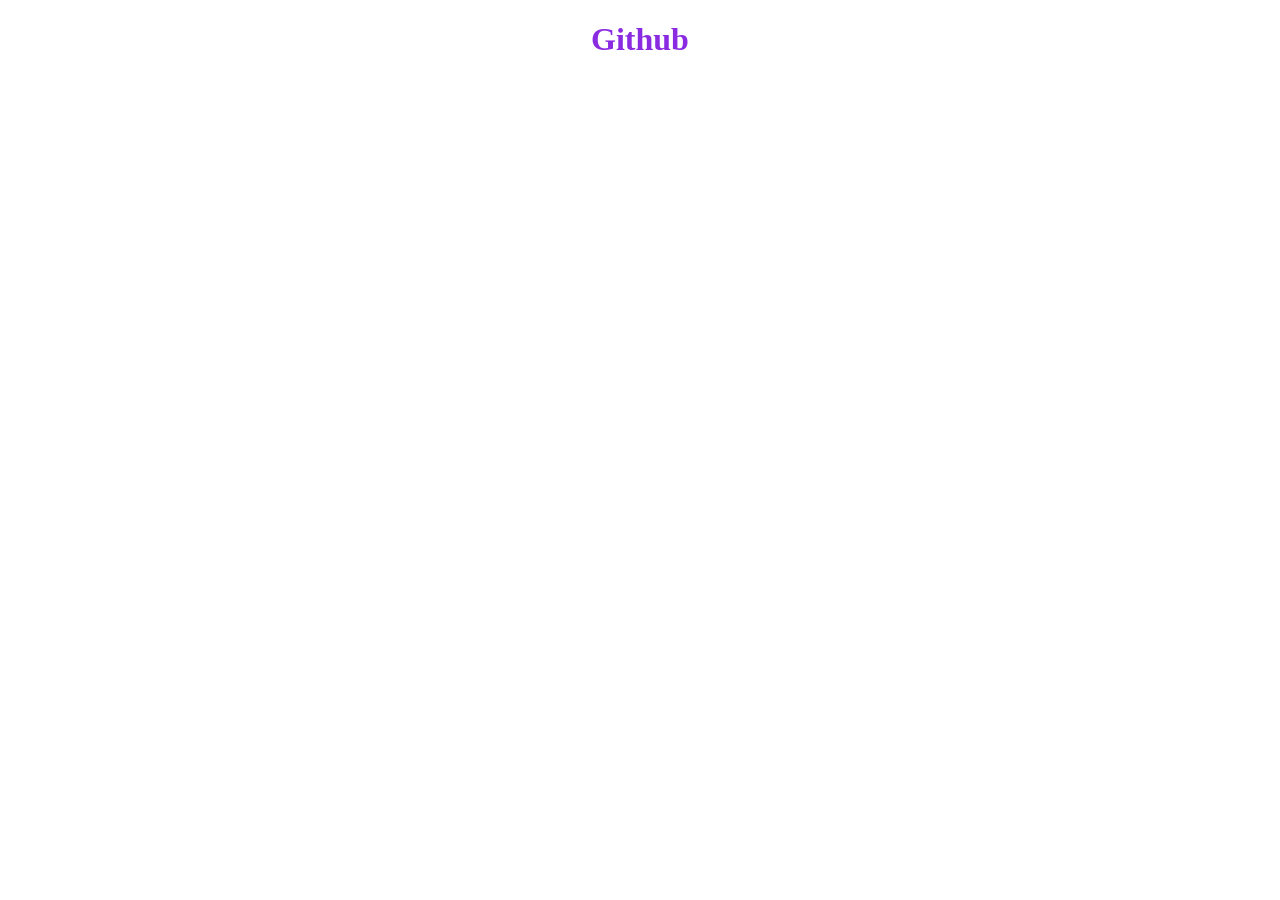
==== amazing.html @ 2461017f "Created the amazing.html" ====
<!DOCTYPE html>
<html lang="en">
<head>
    <meta charset="UTF-8">
    <meta http-equiv="X-UA-Compatible" content="IE=edge">
    <meta name="viewport" content="width=device-width, initial-scale=1.0">
    <title>Document</title>
    <style>
        h1{
            text-align: center;
            color: blueviolet;
        }
    </style>
</head>
<body>
    <h1>
        Github
    </h1>
</body>
</html>
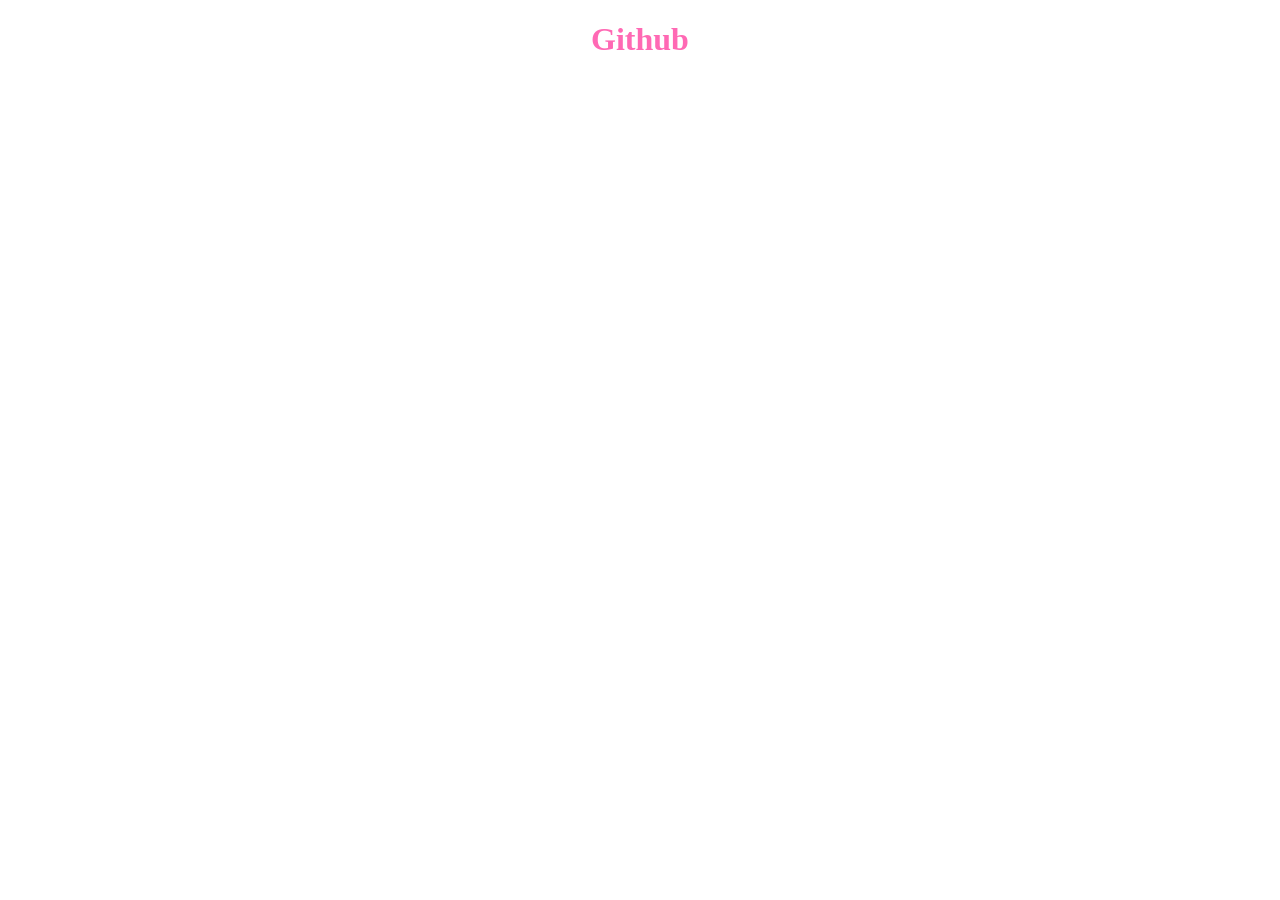
==== commit 3503aedd: "Created CSS and JS" ====
--- a/amazing.html
+++ b/amazing.html
@@ -5,16 +5,12 @@
     <meta http-equiv="X-UA-Compatible" content="IE=edge">
     <meta name="viewport" content="width=device-width, initial-scale=1.0">
     <title>Document</title>
-    <style>
-        h1{
-            text-align: center;
-            color: blueviolet;
-        }
-    </style>
+    <link rel="stylesheet" href="style.css" />
 </head>
 <body>
     <h1>
         Github
     </h1>
+    <script src="script.js"></script>
 </body>
 </html>
--- a/style.css
+++ b/style.css
@@ -0,0 +1,5 @@
+        h1{
+            text-align: center;
+            color: hotpink;
+        }
+    
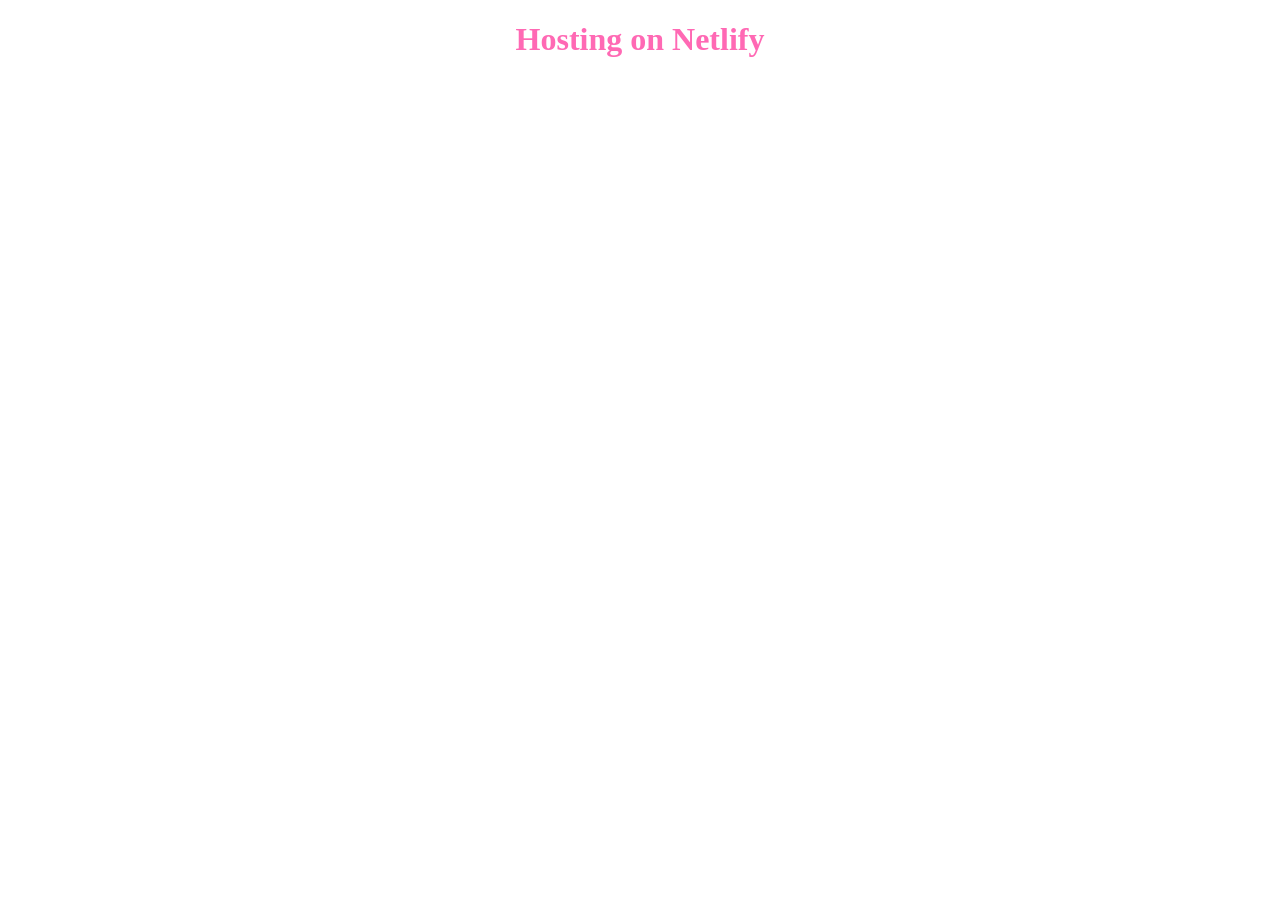
==== commit 4059ec94: "Added image" ====
--- a/amazing.html
+++ b/amazing.html
@@ -9,8 +9,11 @@
 </head>
 <body>
     <h1>
-        Github
+        Hosting on Netlify
     </h1>
+    <img src="https://tse3.mm.bing.net/th?id=OIP.9JJ4sRsH7Brrz-r3iP8VGQHaGS&pid=Api&P=0"
+    alt="" 
+    />
     <script src="script.js"></script>
 </body>
 </html>
--- a/style.css
+++ b/style.css
@@ -2,4 +2,10 @@
             text-align: center;
             color: hotpink;
         }
+        img{
+            display: block;
+            margin: 0 auto;
+            border-radius:30px;
+        
+        }
     
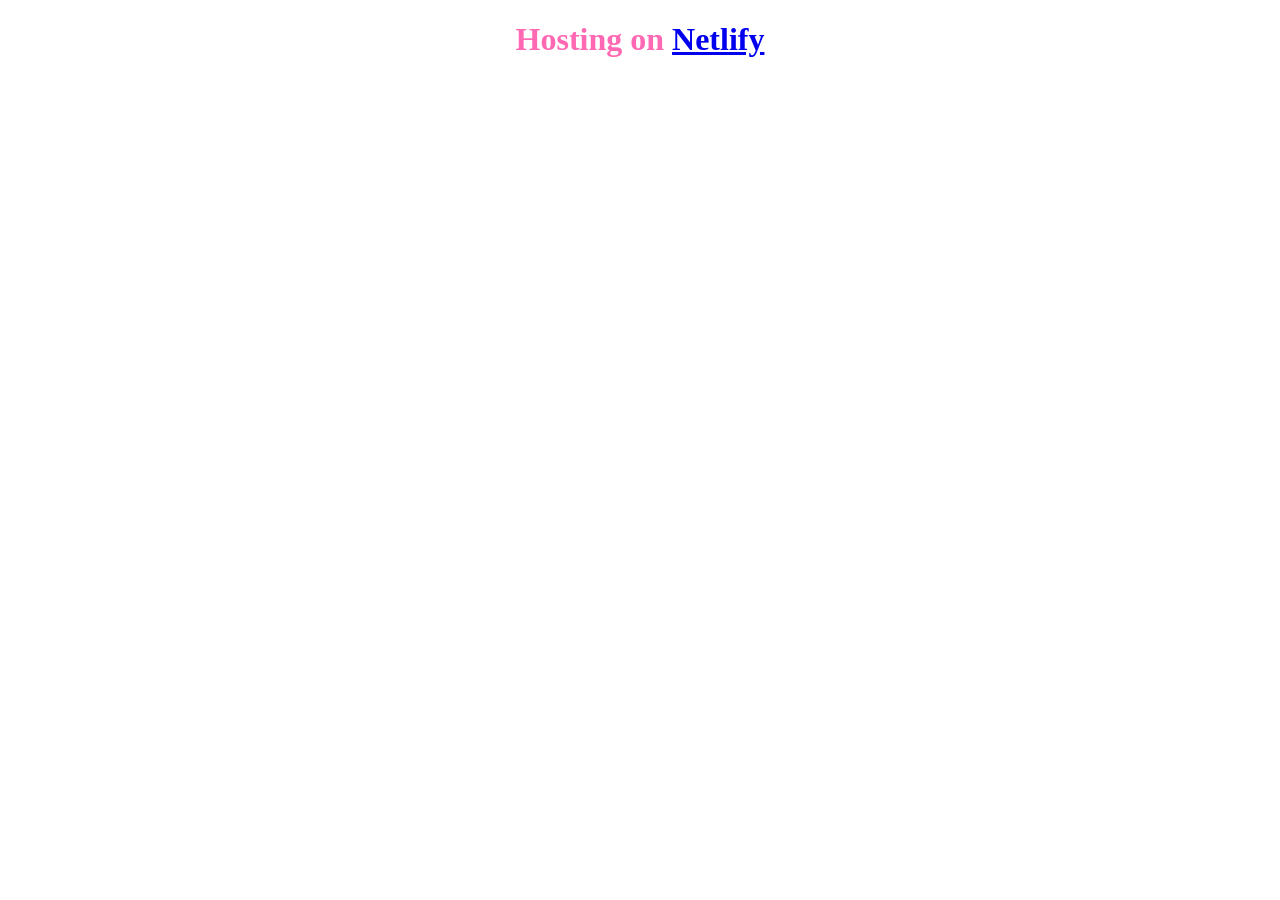
==== commit a05ec1b2: "Added link to Netlify" ====
--- a/amazing.html
+++ b/amazing.html
@@ -9,7 +9,8 @@
 </head>
 <body>
     <h1>
-        Hosting on Netlify
+        Hosting on
+        <a href="https://www.netlify.com/">Netlify</a>
     </h1>
     <img src="https://tse3.mm.bing.net/th?id=OIP.9JJ4sRsH7Brrz-r3iP8VGQHaGS&pid=Api&P=0"
     alt="" 
